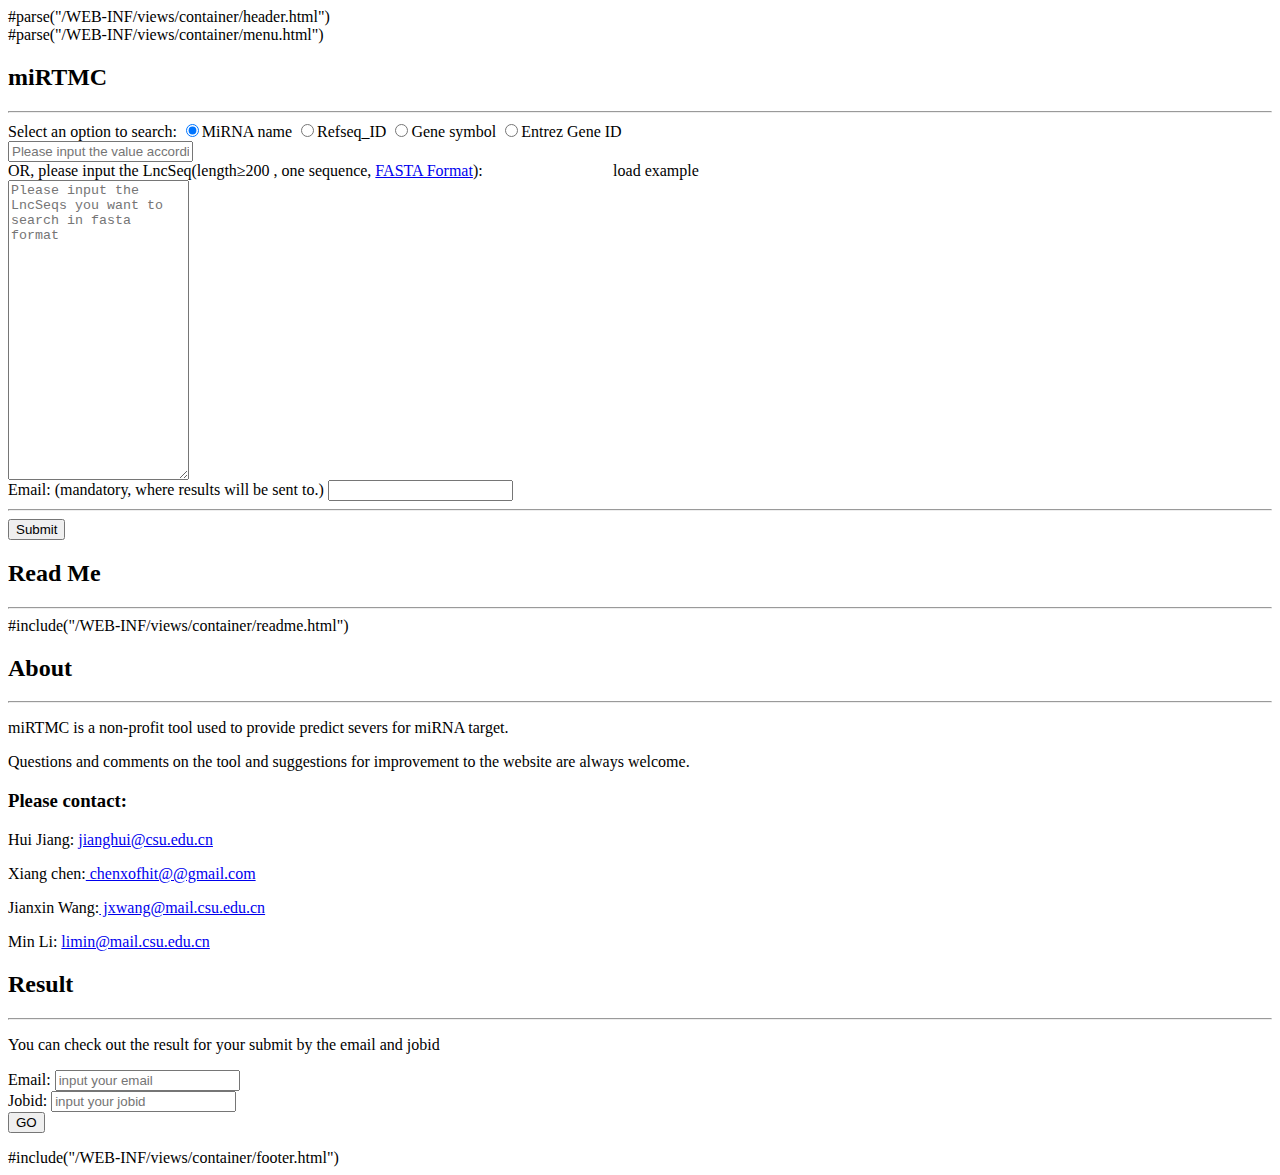
==== src/main/webapp/WEB-INF/views/index.html @ 26534f8e "second commit" ====
#parse("/WEB-INF/views/container/header.html")

<body>
	<div class="container">
		#parse("/WEB-INF/views/container/menu.html")
		<div class="tab-content">
			<div class="tab-pane active fade in" id="index">
				<h2>
					<strong class="text-uppercase"><span
						class="glyphicon glyphicon-info-sign"> </span>miRTMC</strong>
				</h2>
				<hr class="G-MarginTop20">
				<!-- <div class="row">
                    <p class="text-default alert alert-info G-MarginTop20 ldap-brief">
                        Long noncoding RNAs are a biggest class of non-coding RNA with greater than 200nt in length which can regulate gene expression in different levels including transcriptional, pos-transcriptional and epigenetic regulation. Identifing lncRNA-disease association would contribute to dissect the complex mechanisms of disease pathogenesis. Here, we developed a new lncRNA-disease association predictor, LDAP (lncRNA-disease association predictor), by integrating multiple biological data resources. The LDAP provides two ways to input your data: a lncRNA sequence or a txt file with multiple sequences with FASTA format.
                    </p>
                </div> -->

				<div class="radio-group">

					<form id="mirtmc-calculate" class="form-horizontal"
						action="${BAST_PATH}/index/submit" method="post">

						<div class="row">
							<label for="radio-group" class="formbuilder-radio-group-label">Select
								an option to search: </label> <input name="option" id="option" value="1"
								type="radio" checked="checked"><label for="radio-group">MiRNA
								name</label> <input name="option" id="option" value="2" type="radio"><label
								for="radio-group">Refseq_ID</label> <input name="option"
								id="option" value="3" type="radio"><label
								for="radio-group">Gene symbol</label> <input name="option"
								id="option" value="4" type="radio"><label
								for="radio-group">Entrez Gene ID</label>
						</div>

						<div class="col-xs-8 form-group field-input" id="selfinput">
							<input type="text"
								placeholder="Please input the value according to the above selected option"
								class="form-control" name="content" maxlength="20" id="input"
								onblur="checkQueryKeyExsit();">
						</div>

						<div class="col-xs-8" id="fastainput">
							<div class="row">
								<span class="text-info">OR, please input the
									LncSeq(length≥200 , one sequence, <a
									href="http://en.wikipedia.org/wiki/Fasta_format"
									target="__blank">FASTA Format</a>):
								</span><a class="btn btn-link" id="example" style="margin-left: 10%">load
									example</a>
							</div>
							<textarea style="height: 300px;" type="text"
								placeholder="Please input the LncSeqs you want to search in fasta format"
								class="form-control" id="sequence" name="sequence"></textarea>
							<!-- email -->
							<div class="row form-group G-MarginTop20" id="email_div1">
								<div class="col-xs-9 text-info">
									Email: (mandatory, where results will be sent to.) <span
										class="text-default"><input type="text" id="email"
										name="email"></span>
								</div>
							</div>

						<hr class="row ">
						</div>

						<div class="col-xs-8" >
						<div class="row">
								<button type="submit" class="btn btn-info btn-small pull-left"
									id="submitbtn">Submit</button>
						</div>
						</div>
					</form>
				</div>

			</div>
			<div class="tab-pane" id="readme">
				<h2>
					<strong class="text-uppercase"><span
						class="glyphicon glyphicon-info-sign"> </span>Read Me</strong>
				</h2>
				<hr class="G-MarginTop20">
				#include("/WEB-INF/views/container/readme.html")
			</div>
			<div class="tab-pane" id="about">
				<h2>
					<strong class="text-uppercase"><span
						class="glyphicon glyphicon-info-sign"> </span>About</strong>
				</h2>
				<hr class="G-MarginTop20">
				<p class="text-default alert alert-info G-MarginTop20 ldap-brief">miRTMC
					is a non-profit tool used to provide predict severs for
					miRNA target.</p>
				<p class="text-default alert alert-info G-MarginTop20 ldap-brief">Questions
					and comments on the tool and suggestions for improvement to the
					website are always welcome.</p>
				<h3>
					<strong><span class="glyphicon  glyphicon-envelope"></span>
						Please contact:</strong>
				</h3>
				<p>
					Hui Jiang: <a href="mailto:jianghui@csu.edu.cn">jianghui@csu.edu.cn</a>
				<p>
					Xiang chen:<a href="mailto:  @csu.edu.cn"> chenxofhit@@gmail.com</a>
				<p>
					Jianxin Wang:<a href="mailto:jxwang@mail.csu.edu.cn">
						jxwang@mail.csu.edu.cn</a>
				<p>
					Min Li: <a href="mailto:limin@mail.csu.edu.cn">limin@mail.csu.edu.cn</a>
			</div>
			<div class="tab-pane" id="result">
				<h2>
					<strong class="text-uppercase"><span
						class="glyphicon glyphicon-info-sign"> </span>Result</strong>
				</h2>
				<hr class="G-MarginTop20">
				<p class="text-default alert alert-info G-MarginTop20 ldap-brief">You
					can check out the result for your submit by the email and jobid</p>
				<!-- <div class="row">
                   <div class="col-xs-1"></div> -->
				<form class="form-horizontal col-xs-10"
					action="${BAST_PATH}/checkresult" method="post" id="check-result">
					<div class="row form-group G-MarginTop20">
						Email: <input type="text" id="check_email" name="check_email"
							placeholder="input your email" data-bv-notempty
							data-bv-emailAddress
							data-bv-message="please input the right email">
					</div>
					<div class="row form-group G-MarginTop20">
						Jobid: <input type="text" id="check_jobid" name="check_jobid"
							placeholder="input your jobid" data-bv-notempty data-bv-numeric
							data-bv-message="please input the right jobid">
					</div>
					<button type="submit" class="btn btn-info btn-small" id="result-go">GO</button>
				</form>
			</div>
		</div>
		#include("/WEB-INF/views/container/footer.html")
	</div>
	<script type="text/javascript">

	jQuery(function($) {
			$("#mirtmc-calculate input[type=radio]").change(function() {
				$("#fastainput").show();
				$("#selfinput").show();
			});
		})

		function checkQueryKeyExsit() {
			jQuery(function($) {
				$
						.ajax({
							url : "${BAST_PATH}/checkQueryKeyExsit.json",
							type : "POST",
							data : {
								option : $("#mirtmc-calculate input[type='radio']:checked").val(),
								content : $("#input").val(),
							},
							success : function(response) {
								if (response == true) {
									$("#fastainput").hide();
									$("#selfinput").show();
								} else {
									$("#fastainput").show();
									$("#selfinput").hide();
								}
							},
							error : function() {
								alert("System error, please try it later...");
							}
						})
			})
		}

		jQuery.noConflict();
		(function($) {

		

			//显示提示消息
			//info表示要提示的信息
			function alert_info(info) {
				$('#myModal').modal('show');
				$('#info-body').html(info);
			}

			//去除空格
			//自定义trim，防止trim失效
			function trimStr(str) {
				return str.replace(/^[\s\uFEFF\xA0]+|[\s\uFEFF\xA0]+$/g, "");
			}

			$(function() {
				//提交计算校验
				$("#submitbtn")
						.on(
								"click",
								function() {
									
									if($("#fastainput").is(":hidden")){
										return true;	
									} 

									var emailAddress = /^([a-zA-Z0-9_-])+@([a-zA-Z0-9_-])+(.[a-zA-Z0-9_-])+/;
									var sequence = trimStr($("#sequence").val());
									var email = trimStr($("#email").val());

									alert(sequence + email);
/* 									if ($('input[name="file"]').prop('files').length <= 0
											&& sequence.length <= 0) {
										alert_info("Please input a sequence or a file...");
										return false;
									} else { */
										if ($("#email_div").css("display") == "block") {
											if (emailAddress.test(email)) {
												$("#mirtmc-calculate").submit();
												// return true;
											} else {
												alert_info("The email is not valid");
												//alert("The email is not valid");
												$("#email_div").focus();
												return false;
											}
										} else if (sequence.length >= 200) {
											var sequence_pattern = new RegExp(
													"^[agctAGCT]*$");
											var arr = sequence
													.split(/\r\n|\r|\n/);
											console.log(arr);
											if (arr.length == 2) {
												var LncSeq = trimStr(arr[1]);
												// console.log(trimStr(arr[1])));
												console.log(sequence_pattern
														.test(LncSeq));
												if (sequence_pattern
														.test(LncSeq)) {
													// return false;
													$("#mirtmc-calculate")
															.submit();
												} else {
													alert_info("The sequence has invalid characters");
													return false;
												}
											} else {
												alert_info("The sequence is not valid");
												return false;
											}
										} else {
											alert_info("The sequence or the file is not valid");
											//alert("The sequence or the email is not valid");
											return false;
										}
/* 									} */
								});

				//查看提交结果
				$("#check-result").on(
						"click",
						function() {
							$("#check-result").bootstrapValidator();
							var isValid = $('#check-result').data(
									'bootstrapValidator').isValid();
							if (isValid) {
								$("#check-result").submit();
							}
						});

				$("#example")
						.click(
								function() {
									var example = ">7SK\[base64]";
									$("#sequence").val(example);
									$("#sequence")[0].focus();
								});
			})
		})(jQuery)
	</script>
</body>

</html>
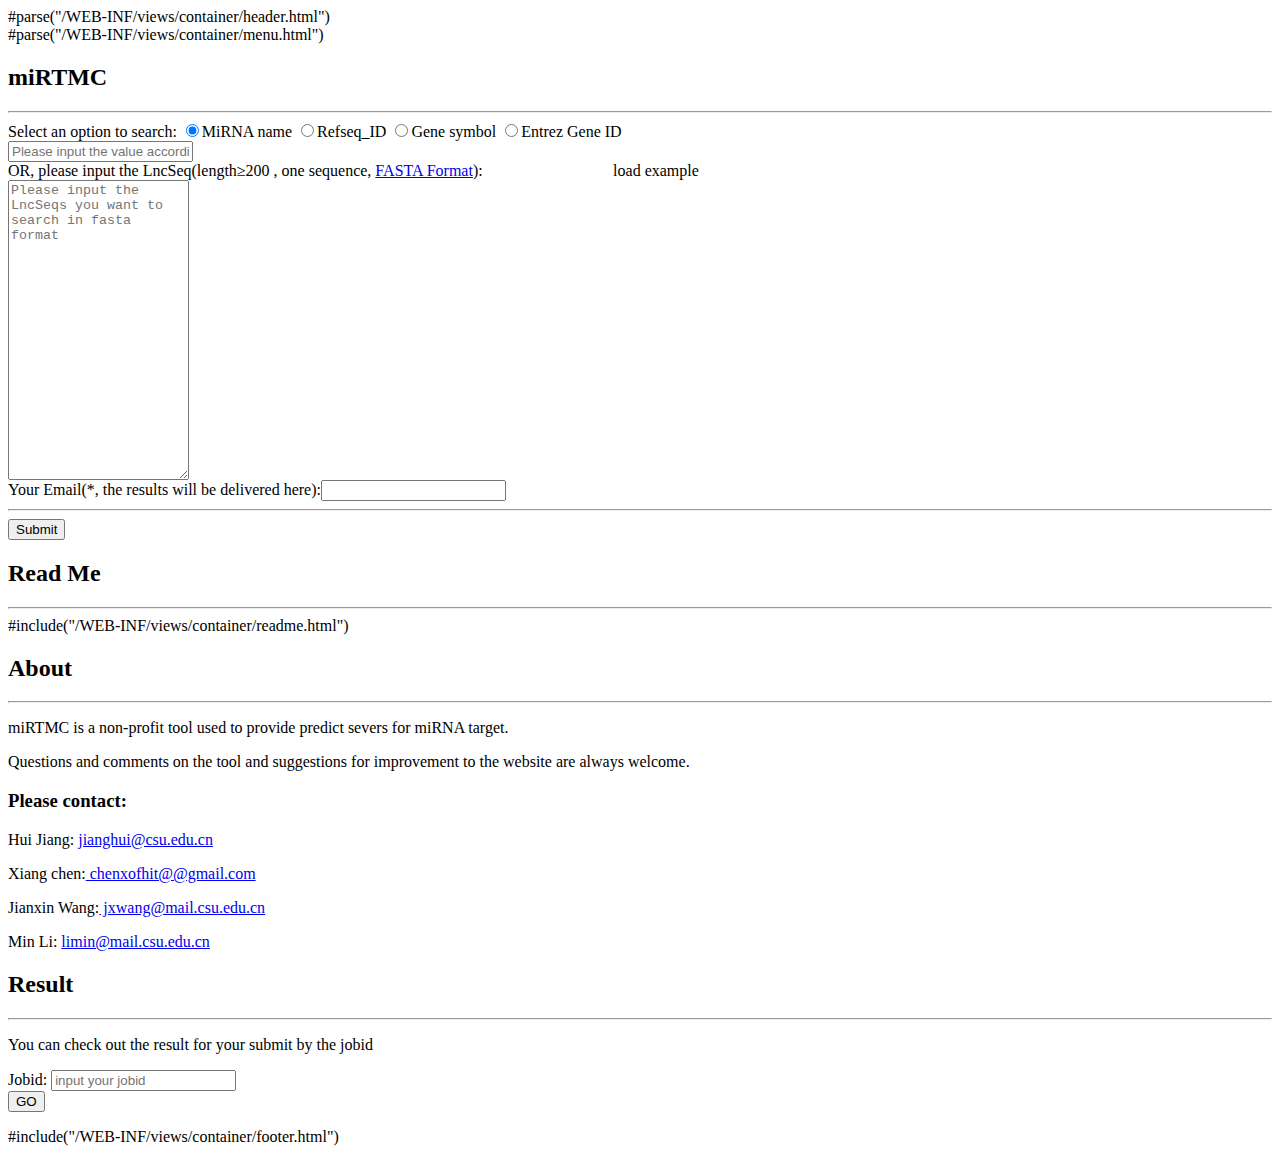
==== commit f79f0f6b: "BugFix" ====
--- a/src/main/webapp/WEB-INF/views/index.html
+++ b/src/main/webapp/WEB-INF/views/index.html
@@ -53,9 +53,9 @@
 								placeholder="Please input the LncSeqs you want to search in fasta format"
 								class="form-control" id="sequence" name="sequence"></textarea>
 							<!-- email -->
-							<div class="row form-group G-MarginTop20" id="email_div1">
-								<div class="col-xs-9 text-info">
-									Email: (mandatory, where results will be sent to.) <span
+							<div class="row form-group G-MarginTop20" id="email_div">
+								<div class="col-xs-10 text-info">
+									Your Email(*, the results will be delivered here):<span
 										class="text-default"><input type="text" id="email"
 										name="email"></span>
 								</div>
@@ -115,17 +115,17 @@
 				</h2>
 				<hr class="G-MarginTop20">
 				<p class="text-default alert alert-info G-MarginTop20 ldap-brief">You
-					can check out the result for your submit by the email and jobid</p>
+					can check out the result for your submit by the jobid</p>
 				<!-- <div class="row">
                    <div class="col-xs-1"></div> -->
 				<form class="form-horizontal col-xs-10"
 					action="${BAST_PATH}/checkresult" method="post" id="check-result">
-					<div class="row form-group G-MarginTop20">
+<!-- 					<div class="row form-group G-MarginTop20">
 						Email: <input type="text" id="check_email" name="check_email"
 							placeholder="input your email" data-bv-notempty
 							data-bv-emailAddress
 							data-bv-message="please input the right email">
-					</div>
+					</div> -->
 					<div class="row form-group G-MarginTop20">
 						Jobid: <input type="text" id="check_jobid" name="check_jobid"
 							placeholder="input your jobid" data-bv-notempty data-bv-numeric
@@ -175,8 +175,6 @@
 		jQuery.noConflict();
 		(function($) {
 
-		
-
 			//显示提示消息
 			//info表示要提示的信息
 			function alert_info(info) {
@@ -205,7 +203,7 @@
 									var sequence = trimStr($("#sequence").val());
 									var email = trimStr($("#email").val());
 
-									alert(sequence + email);
+/* 									alert(sequence + email); */
 /* 									if ($('input[name="file"]').prop('files').length <= 0
 											&& sequence.length <= 0) {
 										alert_info("Please input a sequence or a file...");
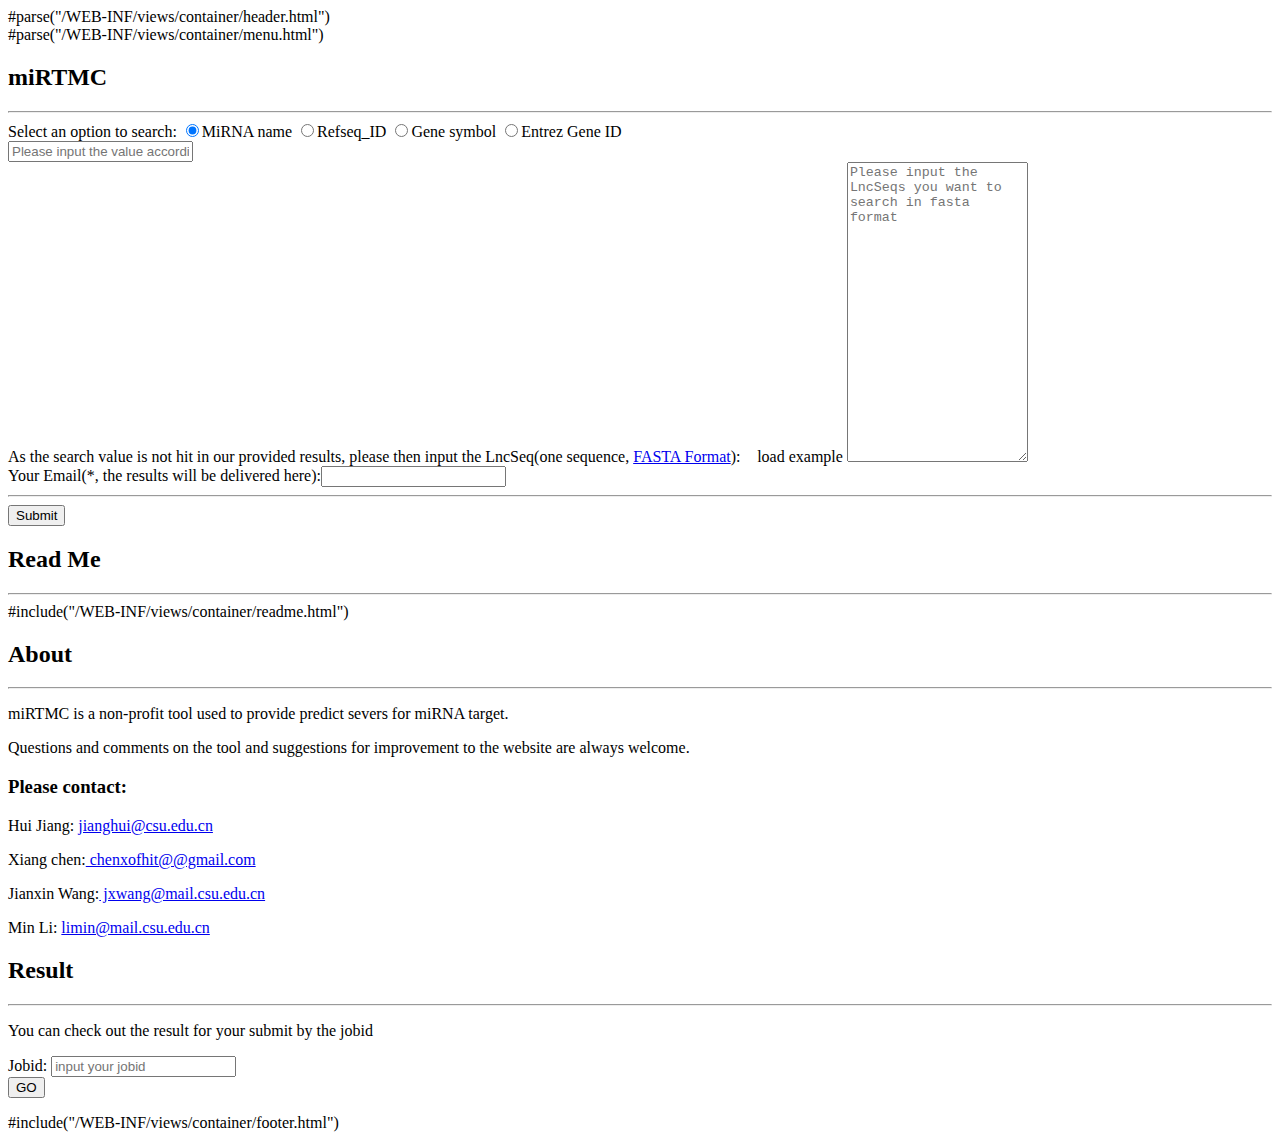
==== commit 55f2712f: "BugFix" ====
--- a/src/main/webapp/WEB-INF/views/index.html
+++ b/src/main/webapp/WEB-INF/views/index.html
@@ -21,7 +21,7 @@
 					<form id="mirtmc-calculate" class="form-horizontal"
 						action="${BAST_PATH}/index/submit" method="post">
 
-						<div class="row">
+						<div class="col-xs-10 form-group field-input">
 							<label for="radio-group" class="formbuilder-radio-group-label">Select
 								an option to search: </label> <input name="option" id="option" value="1"
 								type="radio" checked="checked"><label for="radio-group">MiRNA
@@ -33,22 +33,20 @@
 								for="radio-group">Entrez Gene ID</label>
 						</div>
 
-						<div class="col-xs-8 form-group field-input" id="selfinput">
+						<div class="col-xs-10 form-group field-input" id="selfinput">
 							<input type="text"
 								placeholder="Please input the value according to the above selected option"
 								class="form-control" name="content" maxlength="20" id="input"
 								onblur="checkQueryKeyExsit();">
 						</div>
 
-						<div class="col-xs-8" id="fastainput">
-							<div class="row">
-								<span class="text-info">OR, please input the
-									LncSeq(length≥200 , one sequence, <a
+						<div class="col-xs-10" id="fastainput">
+								<span class="text-info">As the search value is not hit in our provided results, please then input the
+									LncSeq(one sequence, <a
 									href="http://en.wikipedia.org/wiki/Fasta_format"
 									target="__blank">FASTA Format</a>):
-								</span><a class="btn btn-link" id="example" style="margin-left: 10%">load
+								</span><a class="btn btn-link" id="example" style="margin-left: 1%">load
 									example</a>
-							</div>
 							<textarea style="height: 300px;" type="text"
 								placeholder="Please input the LncSeqs you want to search in fasta format"
 								class="form-control" id="sequence" name="sequence"></textarea>
@@ -64,7 +62,7 @@
 						<hr class="row ">
 						</div>
 
-						<div class="col-xs-8" >
+						<div class="col-xs-10" >
 						<div class="row">
 								<button type="submit" class="btn btn-info btn-small pull-left"
 									id="submitbtn">Submit</button>
@@ -138,10 +136,15 @@
 		#include("/WEB-INF/views/container/footer.html")
 	</div>
 	<script type="text/javascript">
+	
 
 	jQuery(function($) {
+		
+		$("#fastainput").hide();
+
+		
 			$("#mirtmc-calculate input[type=radio]").change(function() {
-				$("#fastainput").show();
+				$("#fastainput").hide();
 				$("#selfinput").show();
 			});
 		})
@@ -209,9 +212,12 @@
 										alert_info("Please input a sequence or a file...");
 										return false;
 									} else { */
+										var counter = 0;
+									
 										if ($("#email_div").css("display") == "block") {
 											if (emailAddress.test(email)) {
-												$("#mirtmc-calculate").submit();
+												//$("#mirtmc-calculate").submit();
+												counter ++;
 												// return true;
 											} else {
 												alert_info("The email is not valid");
@@ -219,9 +225,10 @@
 												$("#email_div").focus();
 												return false;
 											}
-										} else if (sequence.length >= 200) {
+										} 
+										if (sequence.length >= 0) {
 											var sequence_pattern = new RegExp(
-													"^[agctAGCT]*$");
+													"^[agctuAGCTU]*$");
 											var arr = sequence
 													.split(/\r\n|\r|\n/);
 											console.log(arr);
@@ -233,8 +240,8 @@
 												if (sequence_pattern
 														.test(LncSeq)) {
 													// return false;
-													$("#mirtmc-calculate")
-															.submit();
+													counter ++;
+													
 												} else {
 													alert_info("The sequence has invalid characters");
 													return false;
@@ -248,6 +255,11 @@
 											//alert("The sequence or the email is not valid");
 											return false;
 										}
+										
+										if(counter >= 2){
+											$("#mirtmc-calculate")
+											.submit();	
+										}
 /* 									} */
 								});
 
@@ -266,7 +278,7 @@
 				$("#example")
 						.click(
 								function() {
-									var example = ">7SK\[base64]";
+									var example = ">hsa-miR-7SK\[base64]";
 									$("#sequence").val(example);
 									$("#sequence")[0].focus();
 								});
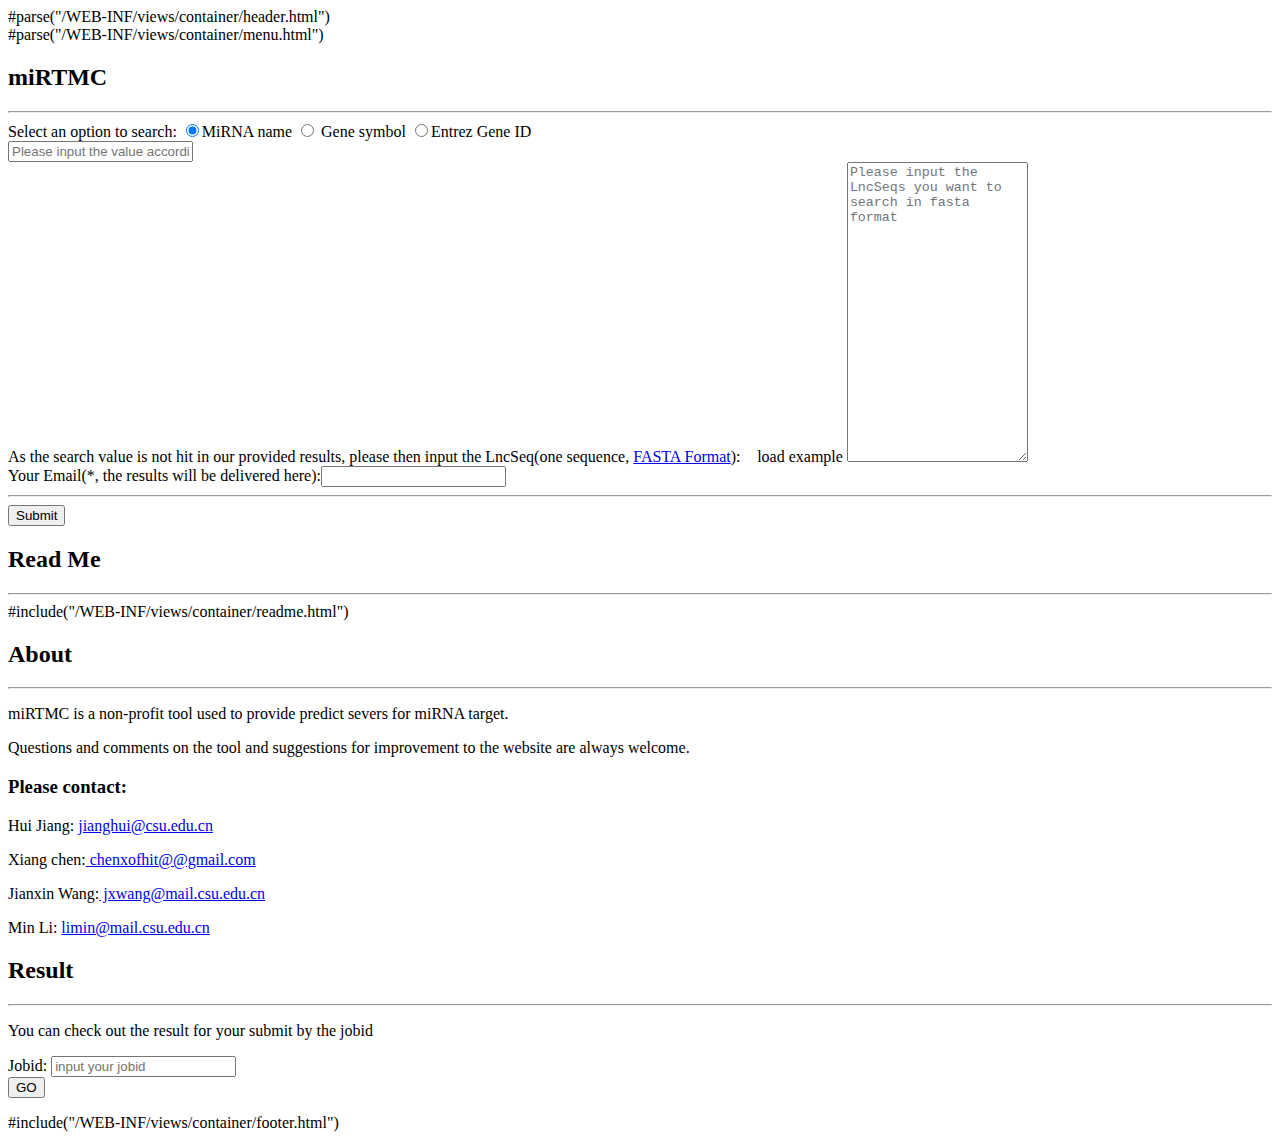
==== commit eaf524ff: "BugFix" ====
--- a/src/main/webapp/WEB-INF/views/index.html
+++ b/src/main/webapp/WEB-INF/views/index.html
@@ -25,9 +25,12 @@
 							<label for="radio-group" class="formbuilder-radio-group-label">Select
 								an option to search: </label> <input name="option" id="option" value="1"
 								type="radio" checked="checked"><label for="radio-group">MiRNA
-								name</label> <input name="option" id="option" value="2" type="radio"><label
-								for="radio-group">Refseq_ID</label> <input name="option"
-								id="option" value="3" type="radio"><label
+								name</label> 
+<!-- 								<input name="option" id="option" value="2" type="radio"><label -->
+<!-- 								for="radio-group">Refseq_ID</label>  -->
+								<input name="option"
+ 								id="option" value="3" type="radio">
+								<label
 								for="radio-group">Gene symbol</label> <input name="option"
 								id="option" value="4" type="radio"><label
 								for="radio-group">Entrez Gene ID</label>
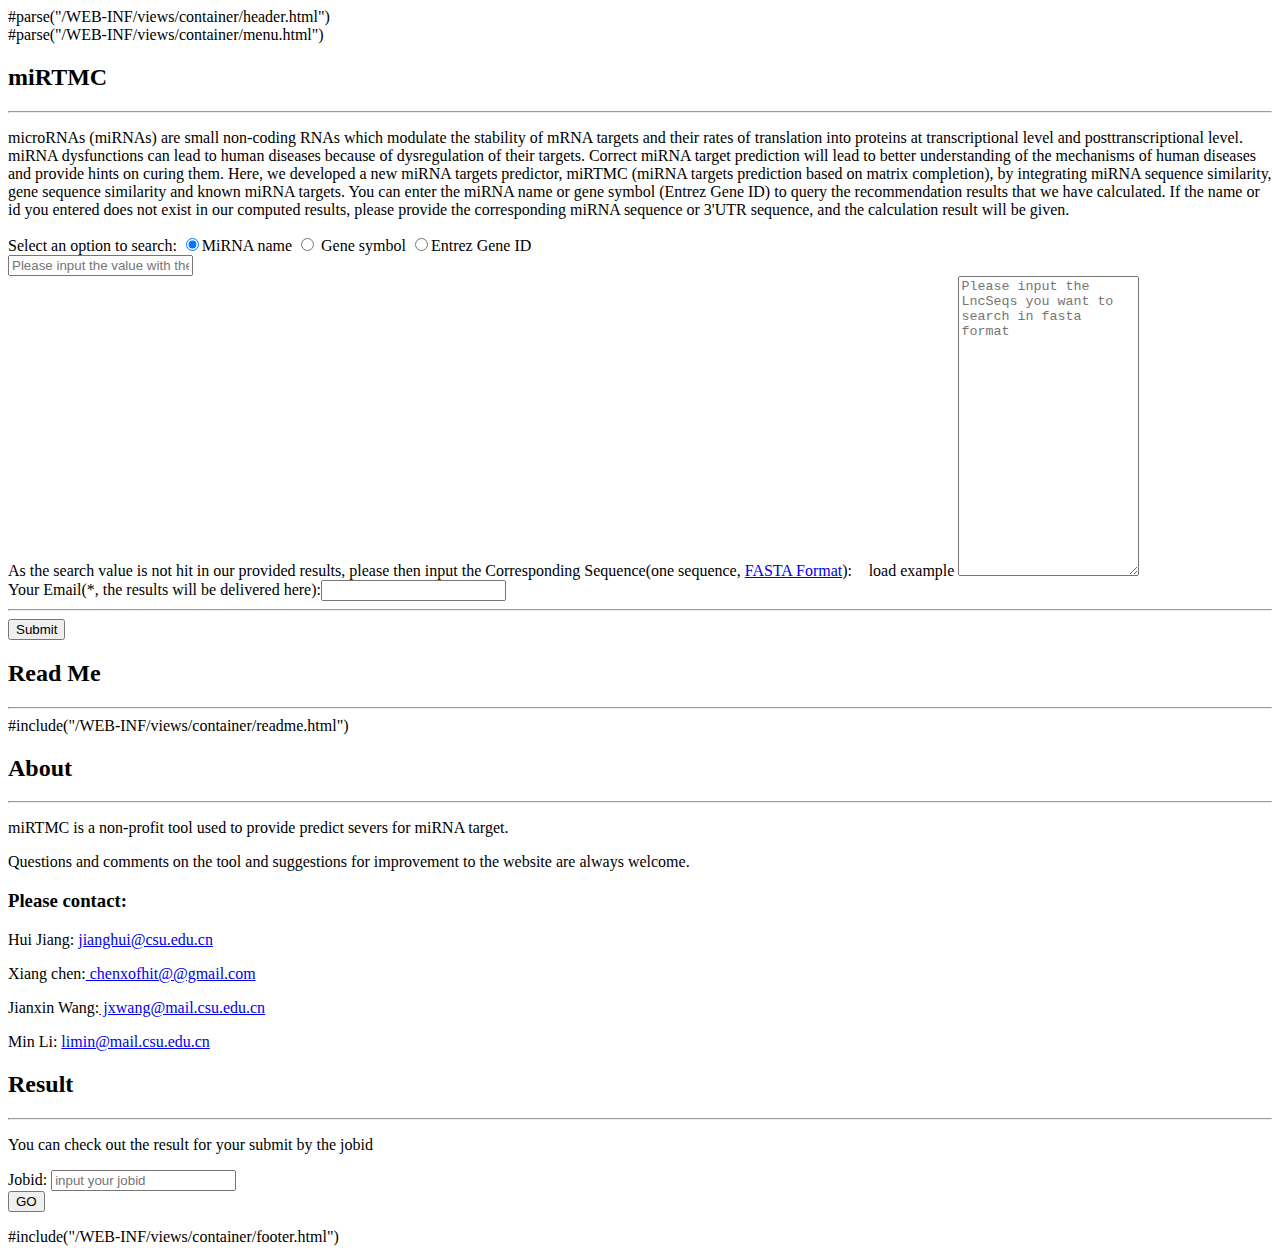
==== commit 787636f9: "MRD" ====
--- a/src/main/webapp/WEB-INF/views/index.html
+++ b/src/main/webapp/WEB-INF/views/index.html
@@ -10,11 +10,24 @@
 						class="glyphicon glyphicon-info-sign"> </span>miRTMC</strong>
 				</h2>
 				<hr class="G-MarginTop20">
-				<!-- <div class="row">
-                    <p class="text-default alert alert-info G-MarginTop20 ldap-brief">
-                        Long noncoding RNAs are a biggest class of non-coding RNA with greater than 200nt in length which can regulate gene expression in different levels including transcriptional, pos-transcriptional and epigenetic regulation. Identifing lncRNA-disease association would contribute to dissect the complex mechanisms of disease pathogenesis. Here, we developed a new lncRNA-disease association predictor, LDAP (lncRNA-disease association predictor), by integrating multiple biological data resources. The LDAP provides two ways to input your data: a lncRNA sequence or a txt file with multiple sequences with FASTA format.
-                    </p>
-                </div> -->
+				<div class="row">
+					<p class="text-default alert alert-info G-MarginTop20 miRTMC-brief">
+						microRNAs (miRNAs) are small non-coding RNAs which modulate the
+						stability of mRNA targets and their rates of translation into
+						proteins at transcriptional level and posttranscriptional level.
+						miRNA dysfunctions can lead to human diseases because of
+						dysregulation of their targets. Correct miRNA target prediction
+						will lead to better understanding of the mechanisms of human
+						diseases and provide hints on curing them. Here, we developed a
+						new miRNA targets predictor, miRTMC (miRNA targets prediction
+						based on matrix completion), by integrating miRNA sequence
+						similarity, gene sequence similarity and known miRNA targets. You
+						can enter the miRNA name or gene symbol (Entrez Gene ID) to query
+						the recommendation results that we have calculated. If the name or
+						id you entered does not exist in our computed results, please
+						provide the corresponding miRNA sequence or 3'UTR sequence, and
+						the calculation result will be given.</p>
+				</div>
 
 				<div class="radio-group">
 
@@ -25,31 +38,30 @@
 							<label for="radio-group" class="formbuilder-radio-group-label">Select
 								an option to search: </label> <input name="option" id="option" value="1"
 								type="radio" checked="checked"><label for="radio-group">MiRNA
-								name</label> 
-<!-- 								<input name="option" id="option" value="2" type="radio"><label -->
-<!-- 								for="radio-group">Refseq_ID</label>  -->
-								<input name="option"
- 								id="option" value="3" type="radio">
-								<label
-								for="radio-group">Gene symbol</label> <input name="option"
+								name</label>
+							<!-- 								<input name="option" id="option" value="2" type="radio"><label -->
+							<!-- 								for="radio-group">Refseq_ID</label>  -->
+							<input name="option" id="option" value="3" type="radio">
+							<label for="radio-group">Gene symbol</label> <input name="option"
 								id="option" value="4" type="radio"><label
 								for="radio-group">Entrez Gene ID</label>
 						</div>
 
 						<div class="col-xs-10 form-group field-input" id="selfinput">
 							<input type="text"
-								placeholder="Please input the value according to the above selected option"
+								placeholder="Please input the value with the selected option，and then click other place anywhere"
 								class="form-control" name="content" maxlength="20" id="input"
 								onblur="checkQueryKeyExsit();">
 						</div>
 
 						<div class="col-xs-10" id="fastainput">
-								<span class="text-info">As the search value is not hit in our provided results, please then input the
-									LncSeq(one sequence, <a
-									href="http://en.wikipedia.org/wiki/Fasta_format"
-									target="__blank">FASTA Format</a>):
-								</span><a class="btn btn-link" id="example" style="margin-left: 1%">load
-									example</a>
+							<span class="text-info">As the search value is not hit in
+								our provided results, please then input the Corresponding
+								Sequence(one sequence, <a
+								href="http://en.wikipedia.org/wiki/Fasta_format"
+								target="__blank">FASTA Format</a>):
+							</span><a class="btn btn-link" id="example" style="margin-left: 1%">load
+								example</a>
 							<textarea style="height: 300px;" type="text"
 								placeholder="Please input the LncSeqs you want to search in fasta format"
 								class="form-control" id="sequence" name="sequence"></textarea>
@@ -62,14 +74,14 @@
 								</div>
 							</div>
 
-						<hr class="row ">
+							<hr class="row ">
 						</div>
 
-						<div class="col-xs-10" >
-						<div class="row">
+						<div class="col-xs-10" id="submit">
+							<div class="row">
 								<button type="submit" class="btn btn-info btn-small pull-left"
 									id="submitbtn">Submit</button>
-						</div>
+							</div>
 						</div>
 					</form>
 				</div>
@@ -90,8 +102,8 @@
 				</h2>
 				<hr class="G-MarginTop20">
 				<p class="text-default alert alert-info G-MarginTop20 ldap-brief">miRTMC
-					is a non-profit tool used to provide predict severs for
-					miRNA target.</p>
+					is a non-profit tool used to provide predict severs for miRNA
+					target.</p>
 				<p class="text-default alert alert-info G-MarginTop20 ldap-brief">Questions
 					and comments on the tool and suggestions for improvement to the
 					website are always welcome.</p>
@@ -102,7 +114,8 @@
 				<p>
 					Hui Jiang: <a href="mailto:jianghui@csu.edu.cn">jianghui@csu.edu.cn</a>
 				<p>
-					Xiang chen:<a href="mailto:  @csu.edu.cn"> chenxofhit@@gmail.com</a>
+					Xiang chen:<a href="mailto:  @csu.edu.cn">
+						chenxofhit@@gmail.com</a>
 				<p>
 					Jianxin Wang:<a href="mailto:jxwang@mail.csu.edu.cn">
 						jxwang@mail.csu.edu.cn</a>
@@ -121,7 +134,7 @@
                    <div class="col-xs-1"></div> -->
 				<form class="form-horizontal col-xs-10"
 					action="${BAST_PATH}/checkresult" method="post" id="check-result">
-<!-- 					<div class="row form-group G-MarginTop20">
+					<!-- 					<div class="row form-group G-MarginTop20">
 						Email: <input type="text" id="check_email" name="check_email"
 							placeholder="input your email" data-bv-notempty
 							data-bv-emailAddress
@@ -139,16 +152,15 @@
 		#include("/WEB-INF/views/container/footer.html")
 	</div>
 	<script type="text/javascript">
-	
-
-	jQuery(function($) {
-		
-		$("#fastainput").hide();
-
-		
+		jQuery(function($) {
+			$("#selfinput").show();
+			$("#fastainput").hide();
+			$("#submit").hide();
+
 			$("#mirtmc-calculate input[type=radio]").change(function() {
+				$("#selfinput").show();
 				$("#fastainput").hide();
-				$("#selfinput").show();
+				$("#submit").hide();
 			});
 		})
 
@@ -159,20 +171,24 @@
 							url : "${BAST_PATH}/checkQueryKeyExsit.json",
 							type : "POST",
 							data : {
-								option : $("#mirtmc-calculate input[type='radio']:checked").val(),
+								option : $("#mirtmc-calculate input[type='radio']:checked")
+										.val(),
 								content : $("#input").val(),
 							},
 							success : function(response) {
 								if (response == true) {
 									$("#fastainput").hide();
 									$("#selfinput").show();
+
 								} else {
 									$("#fastainput").show();
+									$("#sequence").val("");
 									$("#selfinput").hide();
 								}
+								$("#submit").show();
 							},
 							error : function() {
-								alert("System error, please try it later...");
+								alert("System error, please try later...");
 							}
 						})
 			})
@@ -197,73 +213,68 @@
 			$(function() {
 				//提交计算校验
 				$("#submitbtn")
-						.on(
-								"click",
+						.on("click",
 								function() {
-									
-									if($("#fastainput").is(":hidden")){
-										return true;	
-									} 
+									if ($("#fastainput").is(":hidden")) {
+										return true;
+									}
 
 									var emailAddress = /^([a-zA-Z0-9_-])+@([a-zA-Z0-9_-])+(.[a-zA-Z0-9_-])+/;
 									var sequence = trimStr($("#sequence").val());
 									var email = trimStr($("#email").val());
 
-/* 									alert(sequence + email); */
-/* 									if ($('input[name="file"]').prop('files').length <= 0
-											&& sequence.length <= 0) {
-										alert_info("Please input a sequence or a file...");
-										return false;
-									} else { */
-										var counter = 0;
-									
-										if ($("#email_div").css("display") == "block") {
-											if (emailAddress.test(email)) {
-												//$("#mirtmc-calculate").submit();
-												counter ++;
-												// return true;
+									/* 									alert(sequence + email); */
+									/* 									if ($('input[name="file"]').prop('files').length <= 0
+									 && sequence.length <= 0) {
+									 alert_info("Please input a sequence or a file...");
+									 return false;
+									 } else { */
+									var counter = 0;
+
+									if ($("#email_div").css("display") == "block") {
+										if (emailAddress.test(email)) {
+											//$("#mirtmc-calculate").submit();
+											counter++;
+											// return true;
+										} else {
+											alert_info("The email is not valid");
+											//alert("The email is not valid");
+											$("#email_div").focus();
+											return false;
+										}
+									}
+									if (sequence.length >= 0) {
+										var sequence_pattern = new RegExp(
+												"^[agctuAGCTU]*$");
+										var arr = sequence.split(/\r\n|\r|\n/);
+										console.log(arr);
+										if (arr.length == 2) {
+											var LncSeq = trimStr(arr[1]);
+											// console.log(trimStr(arr[1])));
+											console.log(sequence_pattern
+													.test(LncSeq));
+											if (sequence_pattern.test(LncSeq)) {
+												// return false;
+												counter++;
+
 											} else {
-												alert_info("The email is not valid");
-												//alert("The email is not valid");
-												$("#email_div").focus();
-												return false;
-											}
-										} 
-										if (sequence.length >= 0) {
-											var sequence_pattern = new RegExp(
-													"^[agctuAGCTU]*$");
-											var arr = sequence
-													.split(/\r\n|\r|\n/);
-											console.log(arr);
-											if (arr.length == 2) {
-												var LncSeq = trimStr(arr[1]);
-												// console.log(trimStr(arr[1])));
-												console.log(sequence_pattern
-														.test(LncSeq));
-												if (sequence_pattern
-														.test(LncSeq)) {
-													// return false;
-													counter ++;
-													
-												} else {
-													alert_info("The sequence has invalid characters");
-													return false;
-												}
-											} else {
-												alert_info("The sequence is not valid");
+												alert_info("The sequence has invalid characters");
 												return false;
 											}
 										} else {
-											alert_info("The sequence or the file is not valid");
-											//alert("The sequence or the email is not valid");
+											alert_info("The sequence is not valid");
 											return false;
 										}
-										
-										if(counter >= 2){
-											$("#mirtmc-calculate")
-											.submit();	
-										}
-/* 									} */
+									} else {
+										alert_info("The sequence or the file is not valid");
+										//alert("The sequence or the email is not valid");
+										return false;
+									}
+
+									if (counter >= 2) {
+										$("#mirtmc-calculate").submit();
+									}
+									/* 									} */
 								});
 
 				//查看提交结果
@@ -281,7 +292,11 @@
 				$("#example")
 						.click(
 								function() {
-									var example = ">hsa-miR-7SK\[base64]";
+									var example = ">hsa-let-7a-5p\nUGAGGUAGUAGGUUGUAUAGUU";
+									var sel = $("input:radio:checked").val();
+									if (sel == "3" || sel == "4") {
+										example = ">NM_001243084\[base64]";
+									}
 									$("#sequence").val(example);
 									$("#sequence")[0].focus();
 								});
